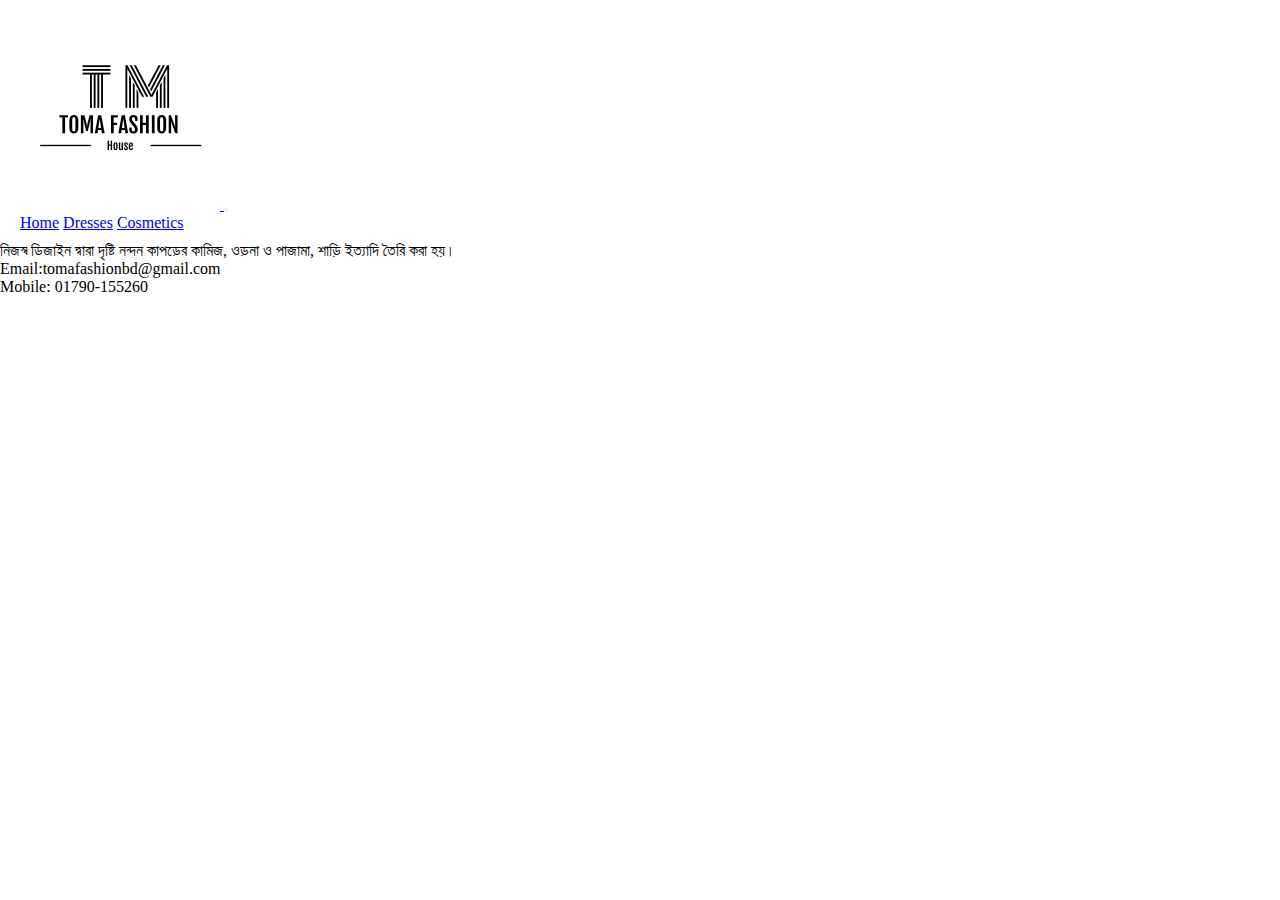
==== contact-us.html @ e1bbf1d8 "first part" ====
<!DOCTYPE html>
<html lang="en">
<head>
    <meta charset="UTF-8">
    <meta http-equiv="X-UA-Compatible" content="IE=edge">
    <meta name="viewport" content="width=device-width, initial-scale=1.0">
    <title>Toma Fashion House</title>
    <link href="https://cdn.jsdelivr.net/npm/bootstrap@5.1.1/dist/css/bootstrap.min.css" rel="stylesheet" integrity="sha384-F3w7mX95PdgyTmZZMECAngseQB83DfGTowi0iMjiWaeVhAn4FJkqJByhZMI3AhiU" crossorigin="anonymous">
    <link rel="stylesheet" href="style.css">
</head>
<body>
    <!--Nav bar uporer part Start-->
<div class="container">
    <nav class="navbar navbar-expand-lg navbar-light bg-light">
        <div class="container-fluid">
          <a class="navbar-brand" href="index.html">
              <img src="./images/logo1.png" alt="">
          </a>
          <button class="navbar-toggler" type="button" data-bs-toggle="collapse" data-bs-target="#navbarNavAltMarkup" aria-controls="navbarNavAltMarkup" aria-expanded="false" aria-label="Toggle navigation">
            <span class="navbar-toggler-icon"></span>
          </button>
          <div class="collapse navbar-collapse" id="navbarNavAltMarkup">
            <div class="navbar-nav">
              <a class="nav-link active" aria-current="page" href="index.html">Home</a>
              <a class="nav-link" href="features.html">Dresses</a>
              <a class="nav-link" href="cosmetics.html">Cosmetics</a>
                           
            </div>
          </div>
        </div>
      </nav>
</div>
<!--Nav bar End-->

<div class="about">
    <p> নিজস্ব ডিজাইন দ্বারা দৃষ্টি নন্দন কাপড়ের কামিজ, ওড়না ও পাজামা, শাড়ি ইত্যাদি তৈরি করা হয়।</p>
    <p> Email:tomafashionbd@gmail.com</p>
    <p>Mobile:
        01790-155260</p>
</div>
   


<script src="https://cdn.jsdelivr.net/npm/bootstrap@5.1.1/dist/js/bootstrap.bundle.min.js" integrity="sha384-/bQdsTh/da6pkI1MST/rWKFNjaCP5gBSY4sEBT38Q/9RBh9AH40zEOg7Hlq2THRZ" crossorigin="anonymous"></script>
</body>
</html>
---- style.css ----
*{
    margin:0;
    padding:0;
}
.orange-bg{
    background-color: #fecae8;
}
.carousel-item{
    padding: 20px 40px;
}
.container{
    padding: 10px 20px;
}
#carouselExampleControls{
    padding-bottom: 20px;

}
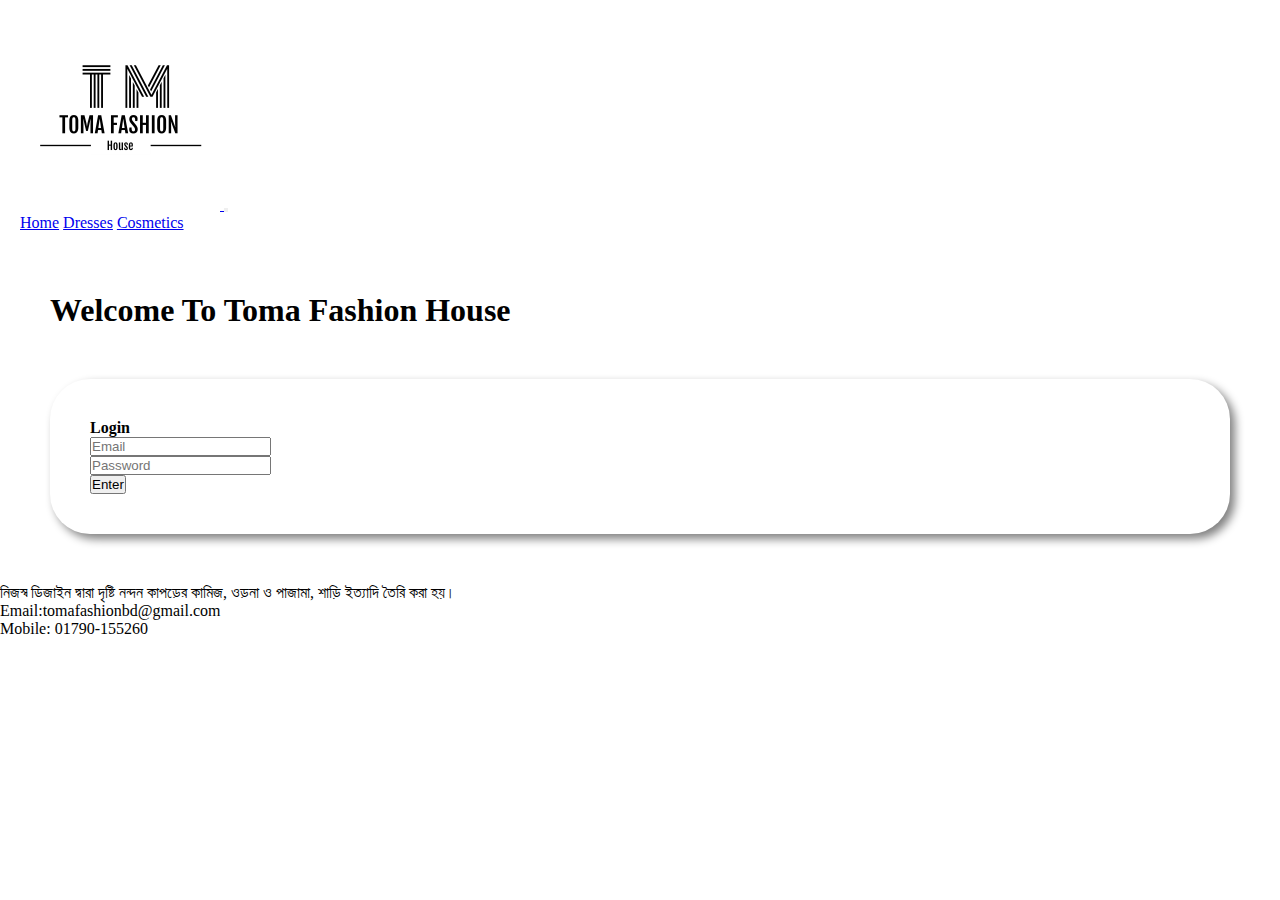
==== commit 0765f4e9: "email add koresi" ====
--- a/contact-us.html
+++ b/contact-us.html
@@ -32,6 +32,23 @@
 </div>
 <!--Nav bar End-->
 
+                       <!--Login section Start-->
+
+                       <div id="login-area">
+                        <h1>
+                          <div class="text-center">Welcome To Toma Fashion House</div>
+                        </h1>
+                        <div class="submit-area">
+                          <h4>Login</h4>
+                          <input type="text" class="form-control" placeholder="Email">
+                          <br>
+                          <input type="password"class="form-control" placeholder="Password">
+                          <br>
+                          <button class="btn btn-success">Enter</button>
+                        </div>
+                      </div>
+                     <!--Login section End-->
+
 <div class="about">
     <p> নিজস্ব ডিজাইন দ্বারা দৃষ্টি নন্দন কাপড়ের কামিজ, ওড়না ও পাজামা, শাড়ি ইত্যাদি তৈরি করা হয়।</p>
     <p> Email:tomafashionbd@gmail.com</p>
--- a/style.css
+++ b/style.css
@@ -14,4 +14,13 @@
 #carouselExampleControls{
     padding-bottom: 20px;
 
+}
+#login-area{
+    margin: 50px;
+}
+.submit-area{
+    margin-top: 50px;
+    padding: 40px;
+    border-radius: 40px;
+    box-shadow: 5px 5px 10px gray;
 }